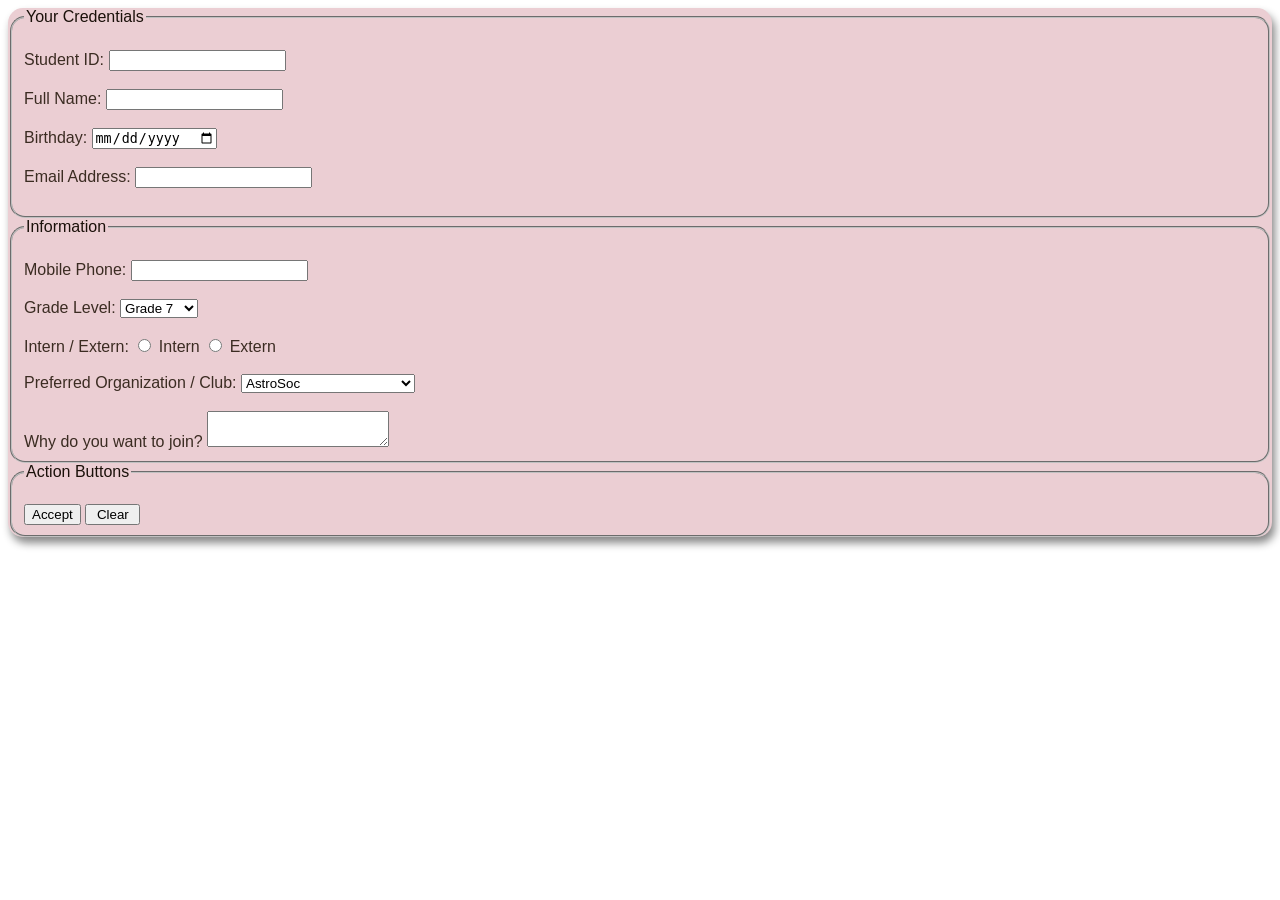
==== public/Q3_2GCesiumPagulayan.html @ 31a47009 "2nd graded" ====
<!DOCTYPE html>
<html>
<head>
    <meta charset="UTF-8">
    <meta name="viewport" content="width=device-width, initial-scale=1.0">
    <title>Sample Form</title>
    <link rel="icon" href="" type="image/png">
    <style>
        form {
            background-color:rgb(235, 206, 211);
            font-family:Verdana, Tahoma, sans-serif;
            box-shadow: 3px 6px 8px #888888;
            border-radius: 15px;
        }        
        form label {
            color:rgb(59, 44, 34);
        }
        input:focus {
            background-color:rgb(180, 150, 155);
        }
        select:focus {
            background-color:rgb(180, 150, 155);
        }
        textarea:focus {
            background-color:rgb(180, 150, 155);
        }
        legend {
            color:rgb(26, 16, 9);
        }
        fieldset {
            color:rgb(180, 150, 155);
            border-radius: 15px;
        }
    </style>
</head>
<body>
    <form id="dForm" action="submit" method="post">

    <fieldset>
        <legend>Your Credentials</legend><br/>
        <label> Student ID: 
            <input type="number" id="sID" name="sID" required />
        </label><br/><br/>
        <label> Full Name: 
            <input type="text" id="name" name="name" required />
        </label><br/><br/>
        <label> Birthday:
            <input type="date" id="bday" name="bday" required />
        </label><br/><br/>
        <label> Email Address: 
            <input type="email" id="email" name="email" required />
        </label><br/><br/>
    </fieldset>

    <fieldset>
        <legend>Information</legend><br/>
        <label> Mobile Phone: 
            <input type="text" id="phone" name="phone" required />
        </label><br/><br/>
        <label> Grade Level:
            <select id="grLvl" name="grLvl" required>
                <option value="7">Grade 7</option>
                <option value="8">Grade 8</option>
                <option value="9">Grade 9</option>
                <option value="10">Grade 10</option>
                <option value="11">Grade 11</option>
                <option value="12">Grade 12</option>
            </select>
        </label><br/><br/>
        <label> Intern / Extern:
            <input type="radio" name="in/ex" value="intern" required /> Intern
            <input type="radio" name="in/ex" value="extern" /> Extern
        </label><br/><br/>
        <label> Preferred Organization / Club: 
            <select id="prefClub" name="prefClub" required>
                <option value="astro">AstroSoc</option>
                <option value="bake">Bake Club</option>
                <option value="expo">Exposure</option>
                <option value="karyo">Karyo Biomedical Society</option>
                <option value="sagala">Sagala</option>
            </select>
        </label><br/><br/>
        <label> Why do you want to join? 
            <textarea name="why" id="why" required>
            </textarea>
        </label>
    </fieldset>

    <fieldset>
        <legend>Action Buttons</legend><br/>
        <button type="submit"> Accept </button>
        <input type="reset" value=" Clear " />
      </fieldset> 

    </form>

</body>
</html>
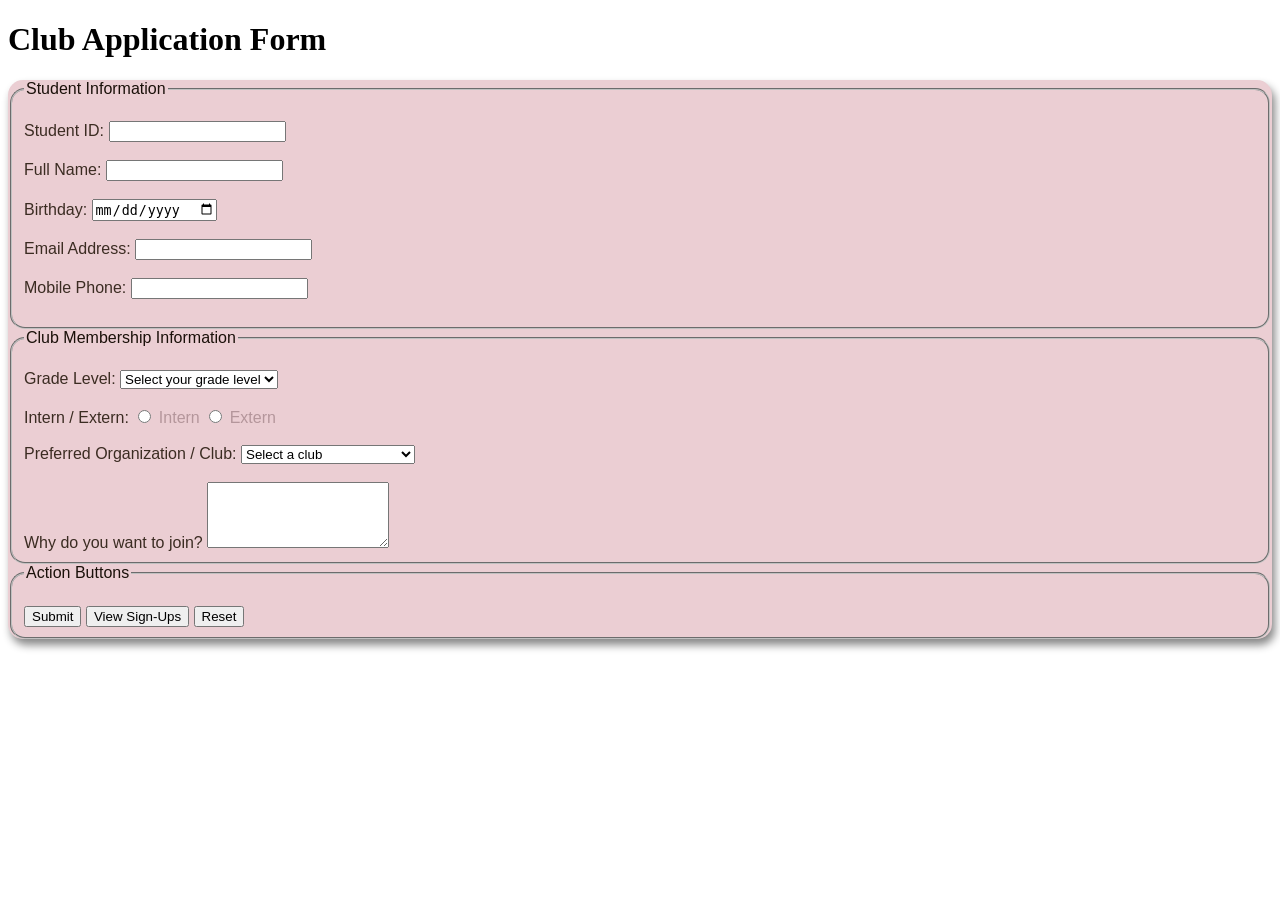
==== commit e953a0bf: "3rd graded" ====
--- a/public/Q3_2GCesiumPagulayan.html
+++ b/public/Q3_2GCesiumPagulayan.html
@@ -34,31 +34,35 @@
     </style>
 </head>
 <body>
-    <form id="dForm" action="submit" method="post">
+    <h1>Club Application Form</h1>
+    <form onsubmit="return validateSubmission();" onreset="return validateReset();">
 
     <fieldset>
-        <legend>Your Credentials</legend><br/>
+        <legend>Student Information</legend><br/>
+
         <label> Student ID: 
-            <input type="number" id="sID" name="sID" required />
+            <input type="number" id="sID" name="sID" required onblur="checkEmpty(this)"/>
         </label><br/><br/>
+
         <label> Full Name: 
-            <input type="text" id="name" name="name" required />
+            <input type="text" id="name" name="name" required onblur="checkEmpty(this)" />
         </label><br/><br/>
         <label> Birthday:
-            <input type="date" id="bday" name="bday" required />
+            <input type="date" id="bday" name="bday" required onblur="checkEmpty(this)"/>
         </label><br/><br/>
         <label> Email Address: 
-            <input type="email" id="email" name="email" required />
+            <input type="email" id="email" name="email" required onblur="checkEmpty(this)" />
+        </label><br/><br/>
+        <label> Mobile Phone: 
+            <input type="text" id="phone" name="phone" required onblur="checkEmpty(this)"/>
         </label><br/><br/>
     </fieldset>
 
     <fieldset>
-        <legend>Information</legend><br/>
-        <label> Mobile Phone: 
-            <input type="text" id="phone" name="phone" required />
-        </label><br/><br/>
+        <legend>Club Membership Information</legend><br/>
         <label> Grade Level:
-            <select id="grLvl" name="grLvl" required>
+            <select id="grLvl" name="grLvl" required onblur="checkEmpty(this)">
+                <option value="">Select your grade level</option>
                 <option value="7">Grade 7</option>
                 <option value="8">Grade 8</option>
                 <option value="9">Grade 9</option>
@@ -67,12 +71,13 @@
                 <option value="12">Grade 12</option>
             </select>
         </label><br/><br/>
-        <label> Intern / Extern:
-            <input type="radio" name="in/ex" value="intern" required /> Intern
-            <input type="radio" name="in/ex" value="extern" /> Extern
-        </label><br/><br/>
+        <label> Intern / Extern:</label>
+            <input type="radio" name="home" value="intern" required /> Intern
+            <input type="radio" name="home" value="extern" required/> Extern
+            <br/><br/>
         <label> Preferred Organization / Club: 
-            <select id="prefClub" name="prefClub" required>
+            <select id="prefClub" name="prefClub" required onblur="checkEmpty(this)">
+                <option value="">Select a club</option>
                 <option value="astro">AstroSoc</option>
                 <option value="bake">Bake Club</option>
                 <option value="expo">Exposure</option>
@@ -81,18 +86,83 @@
             </select>
         </label><br/><br/>
         <label> Why do you want to join? 
-            <textarea name="why" id="why" required>
+            <textarea name="why" rows="4" required onblur="checkEmpty(this)">
             </textarea>
         </label>
     </fieldset>
 
     <fieldset>
         <legend>Action Buttons</legend><br/>
-        <button type="submit"> Accept </button>
-        <input type="reset" value=" Clear " />
+        <input type="submit" value="Submit">
+        <input type="button" onclick="goToView()" value="View Sign-Ups">
+        <input type="reset" value="Reset">
       </fieldset> 
 
     </form>
 
+    <script>
+        function validateSubmission() {
+    if (!confirm("Are you sure you want to submit your application?")) {
+      return false;
+    }
+
+     const form = document.forms[0];
+    
+    // Get existing signups
+    let signUps = JSON.parse(localStorage.getItem("signUps")) || [];
+
+    // Check for duplicate student ID
+    const studentId = form.sID.value;
+    const duplicate = signUps.find(s => s.sID === studentId);
+    
+    if (duplicate) {
+      alert("This Student ID has already been registered!");
+      return false;
+    }
+
+    // Create new signup object
+    const newSignup = {
+      sID: studentId,
+      name: form.name.value,
+      bday: form.bday.value,
+      email: form.email.value,
+      phone: form.phone.value,
+      grLvl: form.grLvl.value,
+      home: form.home.value,
+      prefClub: form.prefClub.value,
+      why: form.why.value
+    };
+
+    // Save to localStorage
+    signUps.push(newSignup);
+    localStorage.setItem("signUps", JSON.stringify(signUps));
+
+    alert("Sign-up saved successfully!");
+    form.reset();
+
+    return false;
+  }
+
+  function goToView() {
+    window.location.href = "Q3_3GCesiumPagulayan.html";
+  }
+
+  function validateReset() {
+    return confirm("Are you sure you want to reset the form?");
+  }
+
+  function checkEmpty(field) {
+    if (field.value.trim() === "") {
+      field.classList.add("error");
+      field.classList.remove("valid");
+    } else {
+      field.classList.remove("error");
+      field.classList.add("valid");
+    }
+  }
+</script>
+
+</body>
+    </script>
 </body>
 </html>
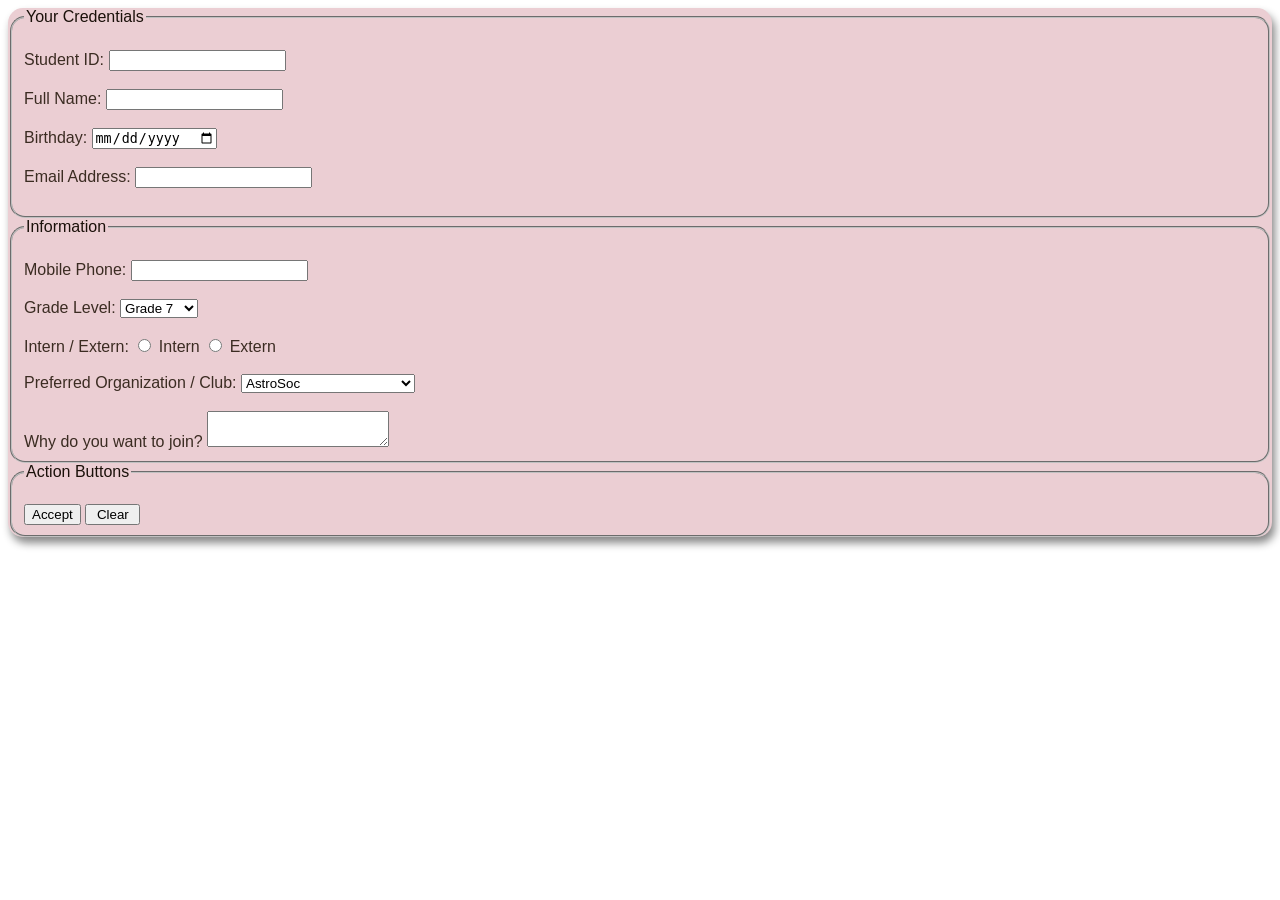
==== commit 230e9f4f: "clean" ====
--- a/public/Q3_2GCesiumPagulayan.html
+++ b/public/Q3_2GCesiumPagulayan.html
@@ -34,35 +34,31 @@
     </style>
 </head>
 <body>
-    <h1>Club Application Form</h1>
-    <form onsubmit="return validateSubmission();" onreset="return validateReset();">
+    <form id="dForm" action="submit" method="post" onreset="">
 
     <fieldset>
-        <legend>Student Information</legend><br/>
-
+        <legend>Your Credentials</legend><br/>
         <label> Student ID: 
-            <input type="number" id="sID" name="sID" required onblur="checkEmpty(this)"/>
+            <input type="number" id="sID" name="sID" required />
         </label><br/><br/>
-
         <label> Full Name: 
-            <input type="text" id="name" name="name" required onblur="checkEmpty(this)" />
+            <input onblur="blur()" type="text" id="name" name="name" required />
         </label><br/><br/>
         <label> Birthday:
-            <input type="date" id="bday" name="bday" required onblur="checkEmpty(this)"/>
+            <input type="date" id="bday" name="bday" required />
         </label><br/><br/>
         <label> Email Address: 
-            <input type="email" id="email" name="email" required onblur="checkEmpty(this)" />
-        </label><br/><br/>
-        <label> Mobile Phone: 
-            <input type="text" id="phone" name="phone" required onblur="checkEmpty(this)"/>
+            <input type="email" id="email" name="email" required />
         </label><br/><br/>
     </fieldset>
 
     <fieldset>
-        <legend>Club Membership Information</legend><br/>
+        <legend>Information</legend><br/>
+        <label> Mobile Phone: 
+            <input type="text" id="phone" name="phone" required />
+        </label><br/><br/>
         <label> Grade Level:
-            <select id="grLvl" name="grLvl" required onblur="checkEmpty(this)">
-                <option value="">Select your grade level</option>
+            <select id="grLvl" name="grLvl" required>
                 <option value="7">Grade 7</option>
                 <option value="8">Grade 8</option>
                 <option value="9">Grade 9</option>
@@ -71,13 +67,12 @@
                 <option value="12">Grade 12</option>
             </select>
         </label><br/><br/>
-        <label> Intern / Extern:</label>
-            <input type="radio" name="home" value="intern" required /> Intern
-            <input type="radio" name="home" value="extern" required/> Extern
-            <br/><br/>
+        <label> Intern / Extern:
+            <input type="radio" name="in/ex" value="intern" required /> Intern
+            <input type="radio" name="in/ex" value="extern" /> Extern
+        </label><br/><br/>
         <label> Preferred Organization / Club: 
-            <select id="prefClub" name="prefClub" required onblur="checkEmpty(this)">
-                <option value="">Select a club</option>
+            <select id="prefClub" name="prefClub" required>
                 <option value="astro">AstroSoc</option>
                 <option value="bake">Bake Club</option>
                 <option value="expo">Exposure</option>
@@ -86,83 +81,30 @@
             </select>
         </label><br/><br/>
         <label> Why do you want to join? 
-            <textarea name="why" rows="4" required onblur="checkEmpty(this)">
+            <textarea name="why" id="why" required>
             </textarea>
         </label>
     </fieldset>
 
     <fieldset>
         <legend>Action Buttons</legend><br/>
-        <input type="submit" value="Submit">
-        <input type="button" onclick="goToView()" value="View Sign-Ups">
-        <input type="reset" value="Reset">
+        <button onsubmit="submit()" type="submit"> Accept </button>
+        <input type="reset" value=" Clear " />
       </fieldset> 
 
     </form>
 
     <script>
-        function validateSubmission() {
-    if (!confirm("Are you sure you want to submit your application?")) {
-      return false;
-    }
+        function submit() {
+           let confirmed =confirm("Are you sure you want to submit?") 
+            if (confirmed) {
+                alert("Form submitted");
+            }
+        }
 
-     const form = document.forms[0];
-    
-    // Get existing signups
-    let signUps = JSON.parse(localStorage.getItem("signUps")) || [];
-
-    // Check for duplicate student ID
-    const studentId = form.sID.value;
-    const duplicate = signUps.find(s => s.sID === studentId);
-    
-    if (duplicate) {
-      alert("This Student ID has already been registered!");
-      return false;
-    }
-
-    // Create new signup object
-    const newSignup = {
-      sID: studentId,
-      name: form.name.value,
-      bday: form.bday.value,
-      email: form.email.value,
-      phone: form.phone.value,
-      grLvl: form.grLvl.value,
-      home: form.home.value,
-      prefClub: form.prefClub.value,
-      why: form.why.value
-    };
-
-    // Save to localStorage
-    signUps.push(newSignup);
-    localStorage.setItem("signUps", JSON.stringify(signUps));
-
-    alert("Sign-up saved successfully!");
-    form.reset();
-
-    return false;
-  }
-
-  function goToView() {
-    window.location.href = "Q3_3GCesiumPagulayan.html";
-  }
-
-  function validateReset() {
-    return confirm("Are you sure you want to reset the form?");
-  }
-
-  function checkEmpty(field) {
-    if (field.value.trim() === "") {
-      field.classList.add("error");
-      field.classList.remove("valid");
-    } else {
-      field.classList.remove("error");
-      field.classList.add("valid");
-    }
-  }
-</script>
-
-</body>
+        function blur() {
+            
+        }
     </script>
 </body>
 </html>
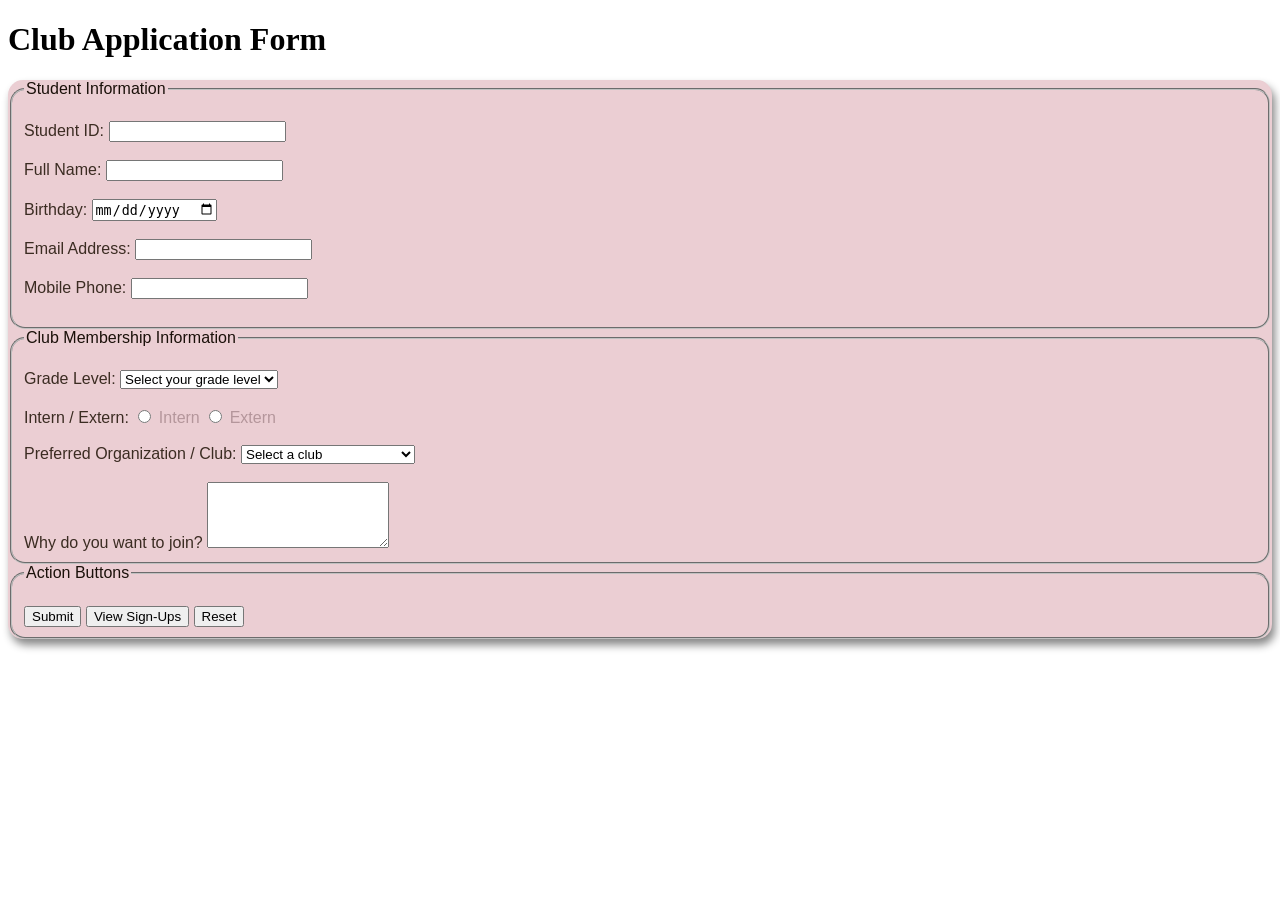
==== commit f9b5cc9f: "Merge branch 'main' of https://github.com/grisselalia/2QPortfolioCSPagulayan" ====
--- a/public/Q3_2GCesiumPagulayan.html
+++ b/public/Q3_2GCesiumPagulayan.html
@@ -34,31 +34,35 @@
     </style>
 </head>
 <body>
-    <form id="dForm" action="submit" method="post" onreset="">
+    <h1>Club Application Form</h1>
+    <form onsubmit="return validateSubmission();" onreset="return validateReset();">
 
     <fieldset>
-        <legend>Your Credentials</legend><br/>
+        <legend>Student Information</legend><br/>
+
         <label> Student ID: 
-            <input type="number" id="sID" name="sID" required />
+            <input type="number" id="sID" name="sID" required onblur="checkEmpty(this)"/>
         </label><br/><br/>
+
         <label> Full Name: 
-            <input onblur="blur()" type="text" id="name" name="name" required />
+            <input type="text" id="name" name="name" required onblur="checkEmpty(this)" />
         </label><br/><br/>
         <label> Birthday:
-            <input type="date" id="bday" name="bday" required />
+            <input type="date" id="bday" name="bday" required onblur="checkEmpty(this)"/>
         </label><br/><br/>
         <label> Email Address: 
-            <input type="email" id="email" name="email" required />
+            <input type="email" id="email" name="email" required onblur="checkEmpty(this)" />
+        </label><br/><br/>
+        <label> Mobile Phone: 
+            <input type="text" id="phone" name="phone" required onblur="checkEmpty(this)"/>
         </label><br/><br/>
     </fieldset>
 
     <fieldset>
-        <legend>Information</legend><br/>
-        <label> Mobile Phone: 
-            <input type="text" id="phone" name="phone" required />
-        </label><br/><br/>
+        <legend>Club Membership Information</legend><br/>
         <label> Grade Level:
-            <select id="grLvl" name="grLvl" required>
+            <select id="grLvl" name="grLvl" required onblur="checkEmpty(this)">
+                <option value="">Select your grade level</option>
                 <option value="7">Grade 7</option>
                 <option value="8">Grade 8</option>
                 <option value="9">Grade 9</option>
@@ -67,12 +71,13 @@
                 <option value="12">Grade 12</option>
             </select>
         </label><br/><br/>
-        <label> Intern / Extern:
-            <input type="radio" name="in/ex" value="intern" required /> Intern
-            <input type="radio" name="in/ex" value="extern" /> Extern
-        </label><br/><br/>
+        <label> Intern / Extern:</label>
+            <input type="radio" name="home" value="intern" required /> Intern
+            <input type="radio" name="home" value="extern" required/> Extern
+            <br/><br/>
         <label> Preferred Organization / Club: 
-            <select id="prefClub" name="prefClub" required>
+            <select id="prefClub" name="prefClub" required onblur="checkEmpty(this)">
+                <option value="">Select a club</option>
                 <option value="astro">AstroSoc</option>
                 <option value="bake">Bake Club</option>
                 <option value="expo">Exposure</option>
@@ -81,30 +86,83 @@
             </select>
         </label><br/><br/>
         <label> Why do you want to join? 
-            <textarea name="why" id="why" required>
+            <textarea name="why" rows="4" required onblur="checkEmpty(this)">
             </textarea>
         </label>
     </fieldset>
 
     <fieldset>
         <legend>Action Buttons</legend><br/>
-        <button onsubmit="submit()" type="submit"> Accept </button>
-        <input type="reset" value=" Clear " />
+        <input type="submit" value="Submit">
+        <input type="button" onclick="goToView()" value="View Sign-Ups">
+        <input type="reset" value="Reset">
       </fieldset> 
 
     </form>
 
     <script>
-        function submit() {
-           let confirmed =confirm("Are you sure you want to submit?") 
-            if (confirmed) {
-                alert("Form submitted");
-            }
-        }
+        function validateSubmission() {
+    if (!confirm("Are you sure you want to submit your application?")) {
+      return false;
+    }
 
-        function blur() {
-            
-        }
+     const form = document.forms[0];
+    
+    // Get existing signups
+    let signUps = JSON.parse(localStorage.getItem("signUps")) || [];
+
+    // Check for duplicate student ID
+    const studentId = form.sID.value;
+    const duplicate = signUps.find(s => s.sID === studentId);
+    
+    if (duplicate) {
+      alert("This Student ID has already been registered!");
+      return false;
+    }
+
+    // Create new signup object
+    const newSignup = {
+      sID: studentId,
+      name: form.name.value,
+      bday: form.bday.value,
+      email: form.email.value,
+      phone: form.phone.value,
+      grLvl: form.grLvl.value,
+      home: form.home.value,
+      prefClub: form.prefClub.value,
+      why: form.why.value
+    };
+
+    // Save to localStorage
+    signUps.push(newSignup);
+    localStorage.setItem("signUps", JSON.stringify(signUps));
+
+    alert("Sign-up saved successfully!");
+    form.reset();
+
+    return false;
+  }
+
+  function goToView() {
+    window.location.href = "viewSignUps.html";
+  }
+
+  function validateReset() {
+    return confirm("Are you sure you want to reset the form?");
+  }
+
+  function checkEmpty(field) {
+    if (field.value.trim() === "") {
+      field.classList.add("error");
+      field.classList.remove("valid");
+    } else {
+      field.classList.remove("error");
+      field.classList.add("valid");
+    }
+  }
+</script>
+
+</body>
     </script>
 </body>
 </html>
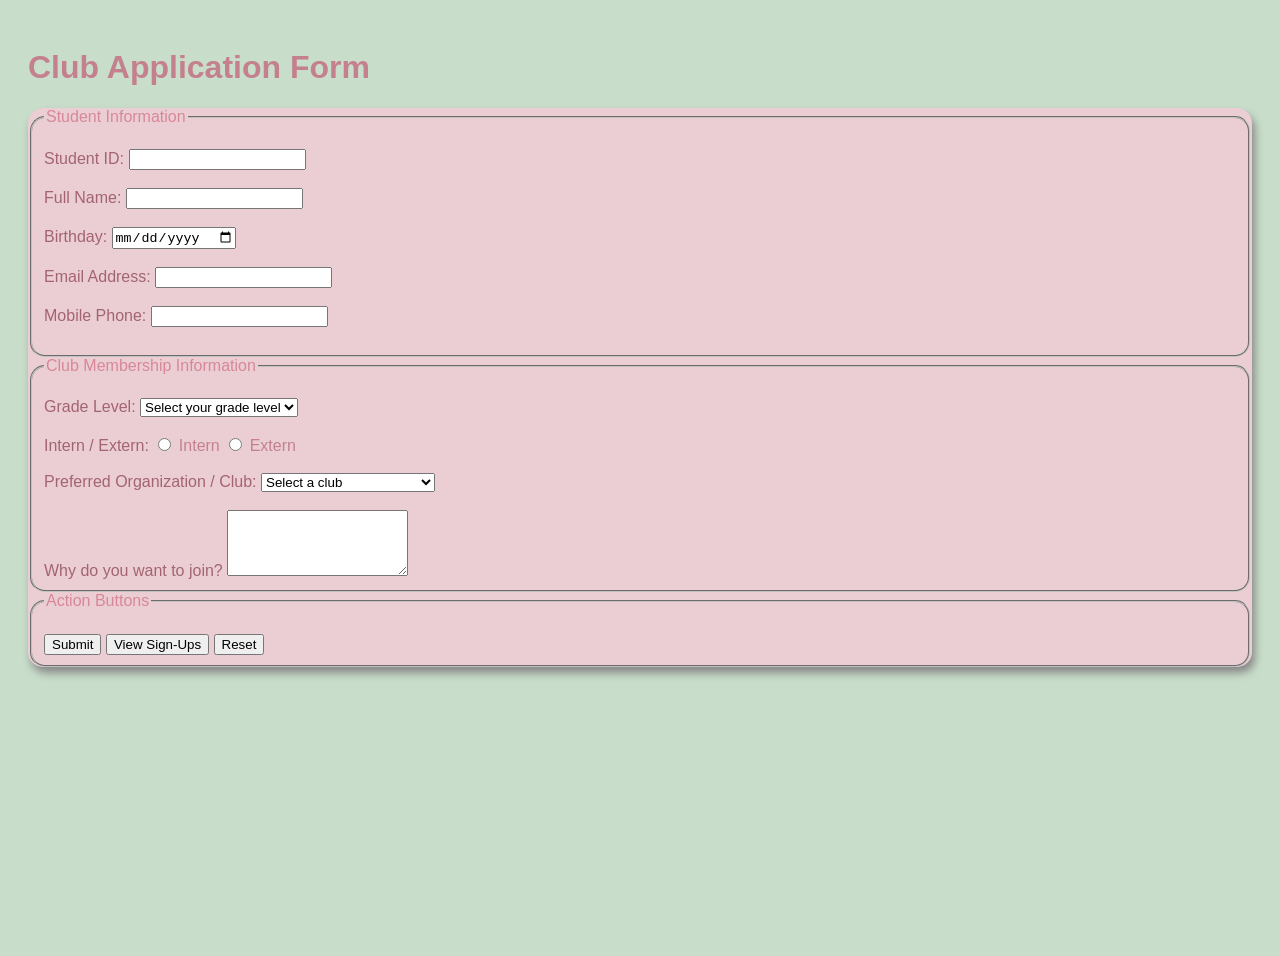
==== commit 4cb52cc2: "css" ====
--- a/public/Q3_2GCesiumPagulayan.html
+++ b/public/Q3_2GCesiumPagulayan.html
@@ -6,6 +6,13 @@
     <title>Sample Form</title>
     <link rel="icon" href="" type="image/png">
     <style>
+         body {
+            font-family: 'Poppins', sans-serif;
+            color: rgb(196, 128, 142);  
+            background: #c8deca;
+            padding: 20px;
+            min-height: 100vh;
+        }
         form {
             background-color:rgb(235, 206, 211);
             font-family:Verdana, Tahoma, sans-serif;
@@ -13,7 +20,7 @@
             border-radius: 15px;
         }        
         form label {
-            color:rgb(59, 44, 34);
+            color:rgb(163, 100, 113);
         }
         input:focus {
             background-color:rgb(180, 150, 155);
@@ -25,10 +32,10 @@
             background-color:rgb(180, 150, 155);
         }
         legend {
-            color:rgb(26, 16, 9);
+            color: rgb(216, 135, 152);
         }
         fieldset {
-            color:rgb(180, 150, 155);
+            color:rgb(196, 128, 142);
             border-radius: 15px;
         }
     </style>
